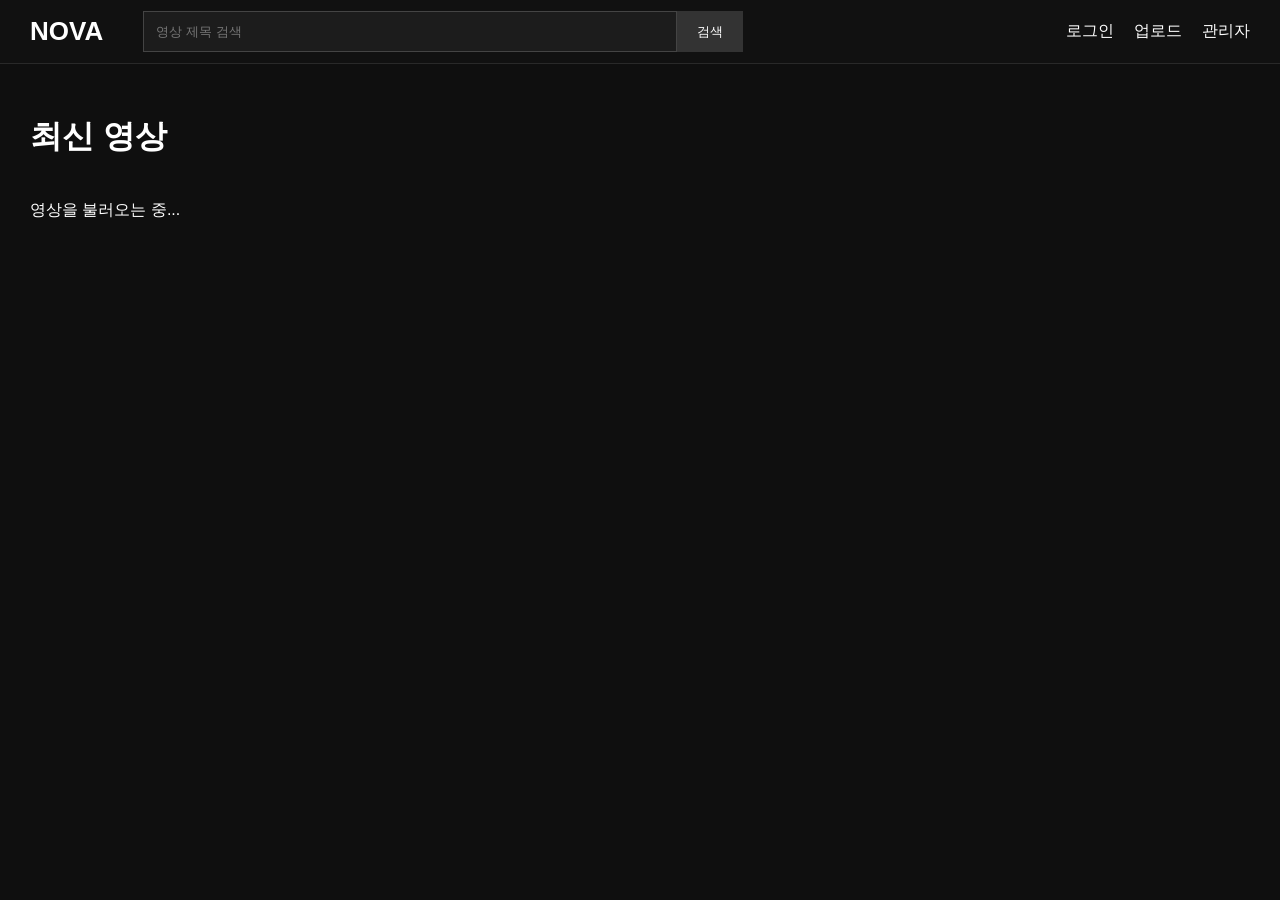
==== frontend/index.html @ 3dfc10b2 "Add admin management and signup nicknames" ====
<!DOCTYPE html>
<html lang="ko">
<head>
    <meta charset="UTF-8">
    <meta name="viewport" content="width=device-width, initial-scale=1.0">
    <title>NOVA</title>
    <link rel="stylesheet" href="style.css">
</head>
<body>
<header class="navbar">
    <div class="logo">NOVA</div>
    <form class="search" id="searchForm" role="search">
        <input id="searchInput" type="search" placeholder="영상 제목 검색" aria-label="영상 제목 검색">
        <button type="submit">검색</button>
    </form>
    <div class="nav-buttons"><a id="authLink" href="login.html">로그인</a><a href="upload.html">업로드</a><a href="admin.html">관리자</a></div>
</header>
<main class="container">
    <h1 id="pageTitle">최신 영상</h1>
    <section id="videoGrid" class="video-grid" aria-live="polite"><p>영상을 불러오는 중...</p></section>
</main>
<script type="module">
import { API_BASE_URL } from "./api-config.js";
import { supabase } from "./supabase.js";
const videoGrid = document.getElementById("videoGrid");
const searchForm = document.getElementById("searchForm");
const searchInput = document.getElementById("searchInput");
const pageTitle = document.getElementById("pageTitle");
let allVideos = [];

const authLink = document.getElementById("authLink");
async function logout(event) {
    event.preventDefault();
    authLink.textContent = "로그아웃 중...";
    authLink.onclick = null;
    const { error } = await supabase.auth.signOut();
    if (error) {
        console.error("로그아웃 실패:", error);
        authLink.textContent = "로그아웃";
        authLink.onclick = logout;
        return;
    }
    updateAuthLink(null);
}

function updateAuthLink(session) {
    if (session) {
        authLink.textContent = "로그아웃";
        authLink.href = "#logout";
        authLink.onclick = logout;
    } else {
        authLink.textContent = "로그인";
        authLink.href = "login.html";
        authLink.onclick = null;
    }
}

const { data: { session } } = await supabase.auth.getSession();
updateAuthLink(session);
supabase.auth.onAuthStateChange((_event, newSession) => updateAuthLink(newSession));

function renderVideos(query = "") {
    const normalizedQuery = query.trim().toLocaleLowerCase();
    const filtered = allVideos.filter(v => (v.title || "").toLocaleLowerCase().includes(normalizedQuery));
    videoGrid.replaceChildren();
    pageTitle.textContent = normalizedQuery ? `검색 결과 (${filtered.length})` : "최신 영상";
    if (!filtered.length) {
        const p = document.createElement("p");
        p.textContent = normalizedQuery ? "검색 결과가 없습니다. 다른 제목으로 검색해 보세요." : "아직 업로드된 영상이 없습니다.";
        videoGrid.appendChild(p);
        return;
    }
    filtered.forEach(v => {
        const card = document.createElement("article");
        card.className = "video-card";
        const preview = document.createElement("video");
        preview.className = "thumbnail-video";
        preview.src = v.url;
        preview.muted = true;
        preview.preload = "metadata";
        preview.playsInline = true;
        const title = document.createElement("h2");
        title.textContent = v.title;
        const label = document.createElement("p");
        label.textContent = v.uploader_name || "NOVA";
        card.append(preview, title, label);
        card.addEventListener("click", () => location.href = `player.html?video=${encodeURIComponent(v.id)}`);
        videoGrid.appendChild(card);
    });
}

async function loadVideos() {
    try {
        const response = await fetch(`${API_BASE_URL}/api/videos`);
        const data = await response.json();
        if (!response.ok) throw new Error(data.detail || "영상 목록을 불러오지 못했습니다.");
        allVideos = data;
        renderVideos(searchInput.value);
    } catch (error) {
        console.error(error);
        videoGrid.replaceChildren();
        const p = document.createElement("p");
        p.textContent = `영상 목록을 불러오지 못했습니다: ${error.message}`;
        videoGrid.appendChild(p);
    }
}
searchForm.addEventListener("submit", e => { e.preventDefault(); renderVideos(searchInput.value); });
searchInput.addEventListener("input", () => renderVideos(searchInput.value));
loadVideos();
</script>
</body>
</html>
---- frontend/style.css ----
* {
    box-sizing: border-box;
}

body {
    margin: 0;
    font-family: Arial, sans-serif;
    background: #0f0f0f;
    color: white;
}

.navbar {
    height: 64px;
    display: flex;
    align-items: center;
    padding: 0 30px;
    border-bottom: 1px solid #292929;
    background: #111;
}

.logo {
    font-size: 26px;
    font-weight: bold;
    margin-right: 40px;
}

.search {
    display: flex;
    flex: 1;
    max-width: 600px;
}

.search input {
    flex: 1;
    padding: 12px;
    border: 1px solid #444;
    background: #1c1c1c;
    color: white;
    outline: none;
}

.search button {
    padding: 0 20px;
    border: none;
    background: #333;
    color: white;
    cursor: pointer;
}

.nav-buttons {
    margin-left: auto;
    display: flex;
    gap: 20px;
}

.nav-buttons a {
    color: white;
    text-decoration: none;
}

.container {
    padding: 30px;
}

.container h1 {
    margin-bottom: 25px;
}

.video-grid {
    display: grid;
    grid-template-columns: repeat(3, 1fr);
    gap: 25px;
}

.video-card {
    cursor: pointer;
}

.thumbnail {
    height: 190px;
    background: #242424;
    display: flex;
    align-items: center;
    justify-content: center;
    font-size: 28px;
    font-weight: bold;
    border-radius: 8px;
}

.video-card h2 {
    font-size: 17px;
    margin: 10px 0 5px;
}

.video-card p {
    margin: 0;
    color: #999;
    font-size: 14px;
}

@media (max-width: 800px) {
    .video-grid {
        grid-template-columns: 1fr;
    }

    .search {
        display: none;
    }
}
.upload-container {
    max-width: 700px;
    margin: 60px auto;
    padding: 30px;
}

.upload-container h1 {
    margin-bottom: 30px;
}

.upload-container input {
    display: block;
    margin-bottom: 20px;
}

.upload-container button {
    padding: 12px 25px;
    border: none;
    background: #333;
    color: white;
    cursor: pointer;
    border-radius: 5px;
}

.upload-container button:hover {
    background: #444;
}

#message {
    margin-top: 20px;
    color: #aaa;
}
.thumbnail-video {
    width: 100%;
    height: 190px;
    object-fit: cover;
    background: #242424;
    border-radius: 8px;
}

.player-container {
    max-width: 1000px;
    margin: 40px auto;
    padding: 20px;
}

.player-container video {
    width: 100%;
    max-height: 600px;
    background: black;
    border-radius: 8px;
}

.player-container h1 {
    margin-top: 20px;
}
.player-page {
    max-width: 1100px;
    margin: 40px auto;
    padding: 0 25px;
}

.player {
    width: 100%;
    background: #000;
    border-radius: 10px;
    overflow: hidden;
}

.player video {
    display: block;
    width: 100%;
    max-height: 650px;
    background: #000;
}

.player-page h1 {
    margin-top: 22px;
    margin-bottom: 8px;
    font-size: 24px;
}

#videoInfo {
    color: #999;
    margin: 0;
}
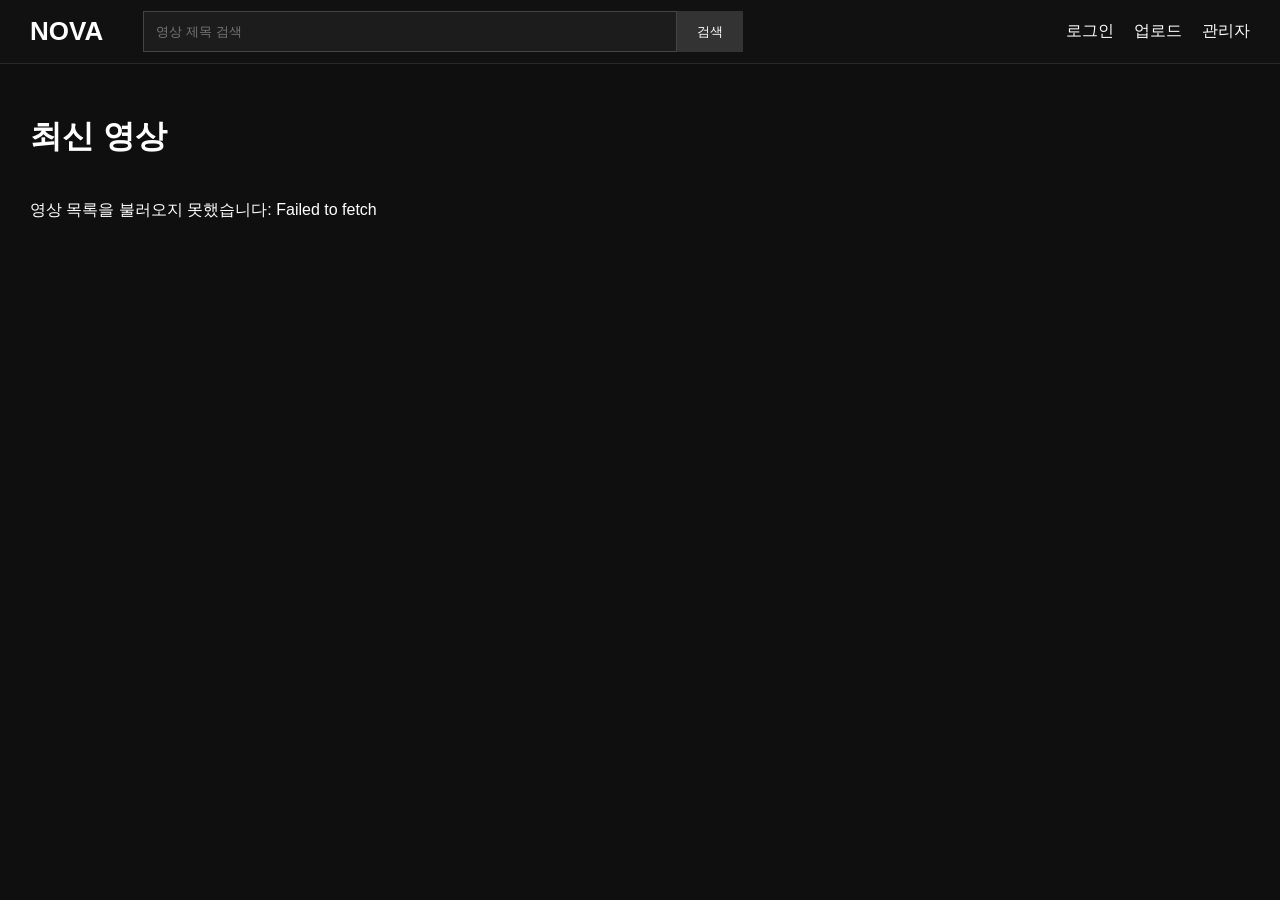
==== commit 236a5e0e: "Replace Supabase Auth with nickname accounts" ====
--- a/frontend/index.html
+++ b/frontend/index.html
@@ -21,7 +21,6 @@
 </main>
 <script type="module">
 import { API_BASE_URL } from "./api-config.js";
-import { supabase } from "./supabase.js";
 const videoGrid = document.getElementById("videoGrid");
 const searchForm = document.getElementById("searchForm");
 const searchInput = document.getElementById("searchInput");
@@ -33,13 +32,8 @@
     event.preventDefault();
     authLink.textContent = "로그아웃 중...";
     authLink.onclick = null;
-    const { error } = await supabase.auth.signOut();
-    if (error) {
-        console.error("로그아웃 실패:", error);
-        authLink.textContent = "로그아웃";
-        authLink.onclick = logout;
-        return;
-    }
+    localStorage.removeItem("nova_access_token");
+    localStorage.removeItem("nova_user");
     updateAuthLink(null);
 }
 
@@ -55,9 +49,7 @@
     }
 }
 
-const { data: { session } } = await supabase.auth.getSession();
-updateAuthLink(session);
-supabase.auth.onAuthStateChange((_event, newSession) => updateAuthLink(newSession));
+updateAuthLink(localStorage.getItem("nova_access_token"));
 
 function renderVideos(query = "") {
     const normalizedQuery = query.trim().toLocaleLowerCase();
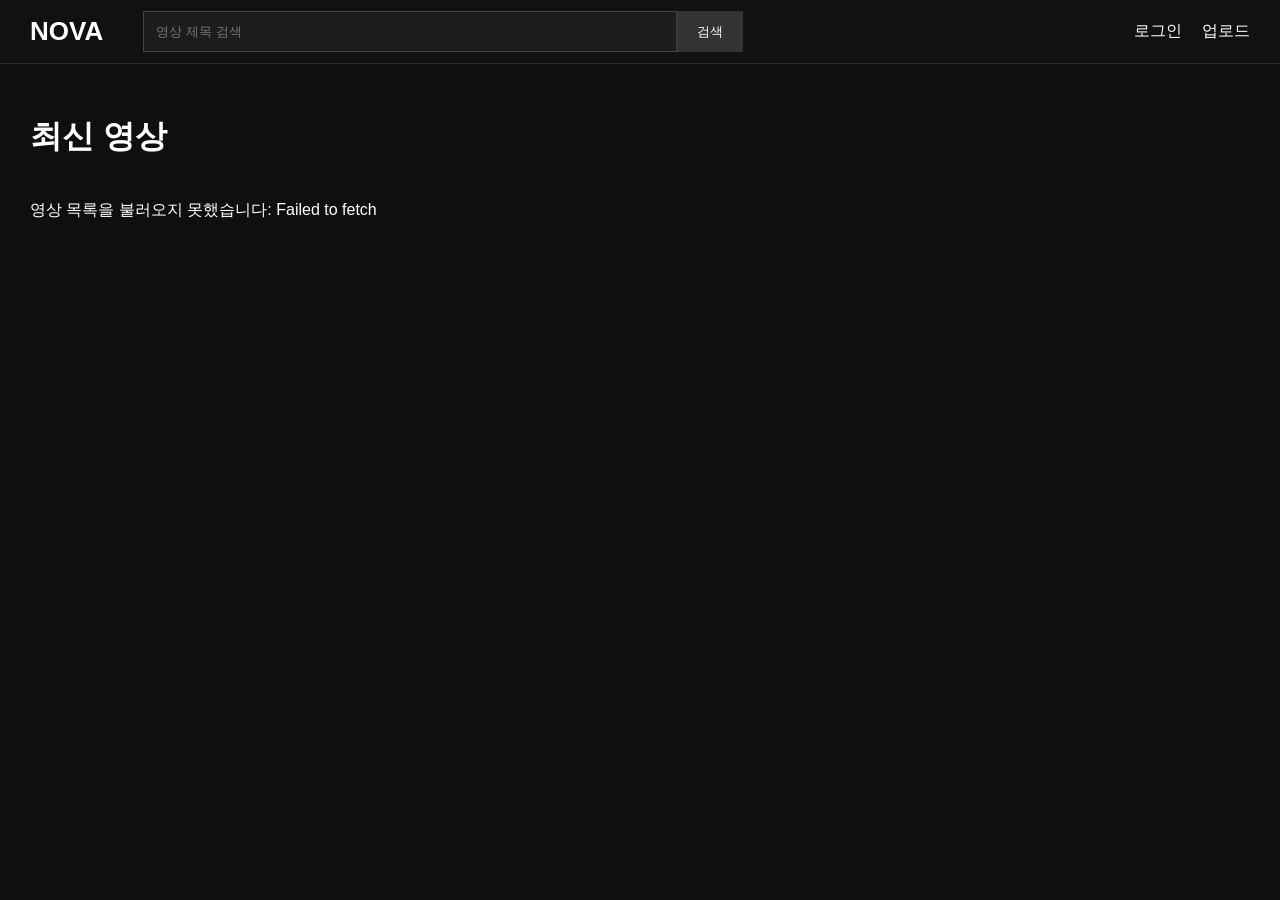
==== commit cc32f677: "Hide admin navigation from non-admins" ====
--- a/frontend/index.html
+++ b/frontend/index.html
@@ -13,7 +13,7 @@
         <input id="searchInput" type="search" placeholder="영상 제목 검색" aria-label="영상 제목 검색">
         <button type="submit">검색</button>
     </form>
-    <div class="nav-buttons"><a id="authLink" href="login.html">로그인</a><a href="upload.html">업로드</a><a href="admin.html">관리자</a></div>
+    <div class="nav-buttons"><a id="authLink" href="login.html">로그인</a><a href="upload.html">업로드</a><a id="adminLink" href="admin.html" hidden>관리자</a></div>
 </header>
 <main class="container">
     <h1 id="pageTitle">최신 영상</h1>
@@ -25,6 +25,7 @@
 const searchForm = document.getElementById("searchForm");
 const searchInput = document.getElementById("searchInput");
 const pageTitle = document.getElementById("pageTitle");
+const adminLink = document.getElementById("adminLink");
 let allVideos = [];
 
 const authLink = document.getElementById("authLink");
@@ -38,6 +39,7 @@
 }
 
 function updateAuthLink(session) {
+    if (!session) adminLink.hidden = true;
     if (session) {
         authLink.textContent = "로그아웃";
         authLink.href = "#logout";
@@ -51,11 +53,24 @@
 
 updateAuthLink(localStorage.getItem("nova_access_token"));
 
+async function showAdminLinkForAdmins() {
+    const token = localStorage.getItem("nova_access_token");
+    if (!token) return;
+    try {
+        const response = await fetch(`${API_BASE_URL}/api/auth/me`, { headers: { Authorization: `Bearer ${token}` } });
+        if (!response.ok) return;
+        const user = await response.json();
+        adminLink.hidden = !user.is_admin;
+    } catch (error) { console.error("관리자 메뉴 권한 확인 실패", error); }
+}
+showAdminLinkForAdmins();
+
 function renderVideos(query = "") {
     const normalizedQuery = query.trim().toLocaleLowerCase();
     const filtered = allVideos.filter(v => (v.title || "").toLocaleLowerCase().includes(normalizedQuery));
+    if (normalizedQuery) filtered.sort((a, b) => (b.like_count || 0) - (a.like_count || 0));
     videoGrid.replaceChildren();
-    pageTitle.textContent = normalizedQuery ? `검색 결과 (${filtered.length})` : "최신 영상";
+    pageTitle.textContent = normalizedQuery ? `검색 결과 · 좋아요순 (${filtered.length})` : "최신 영상";
     if (!filtered.length) {
         const p = document.createElement("p");
         p.textContent = normalizedQuery ? "검색 결과가 없습니다. 다른 제목으로 검색해 보세요." : "아직 업로드된 영상이 없습니다.";
@@ -74,7 +89,7 @@
         const title = document.createElement("h2");
         title.textContent = v.title;
         const label = document.createElement("p");
-        label.textContent = v.uploader_name || "NOVA";
+        label.textContent = `${v.uploader_name || "NOVA"} · 좋아요 ${v.like_count || 0}`;
         card.append(preview, title, label);
         card.addEventListener("click", () => location.href = `player.html?video=${encodeURIComponent(v.id)}`);
         videoGrid.appendChild(card);
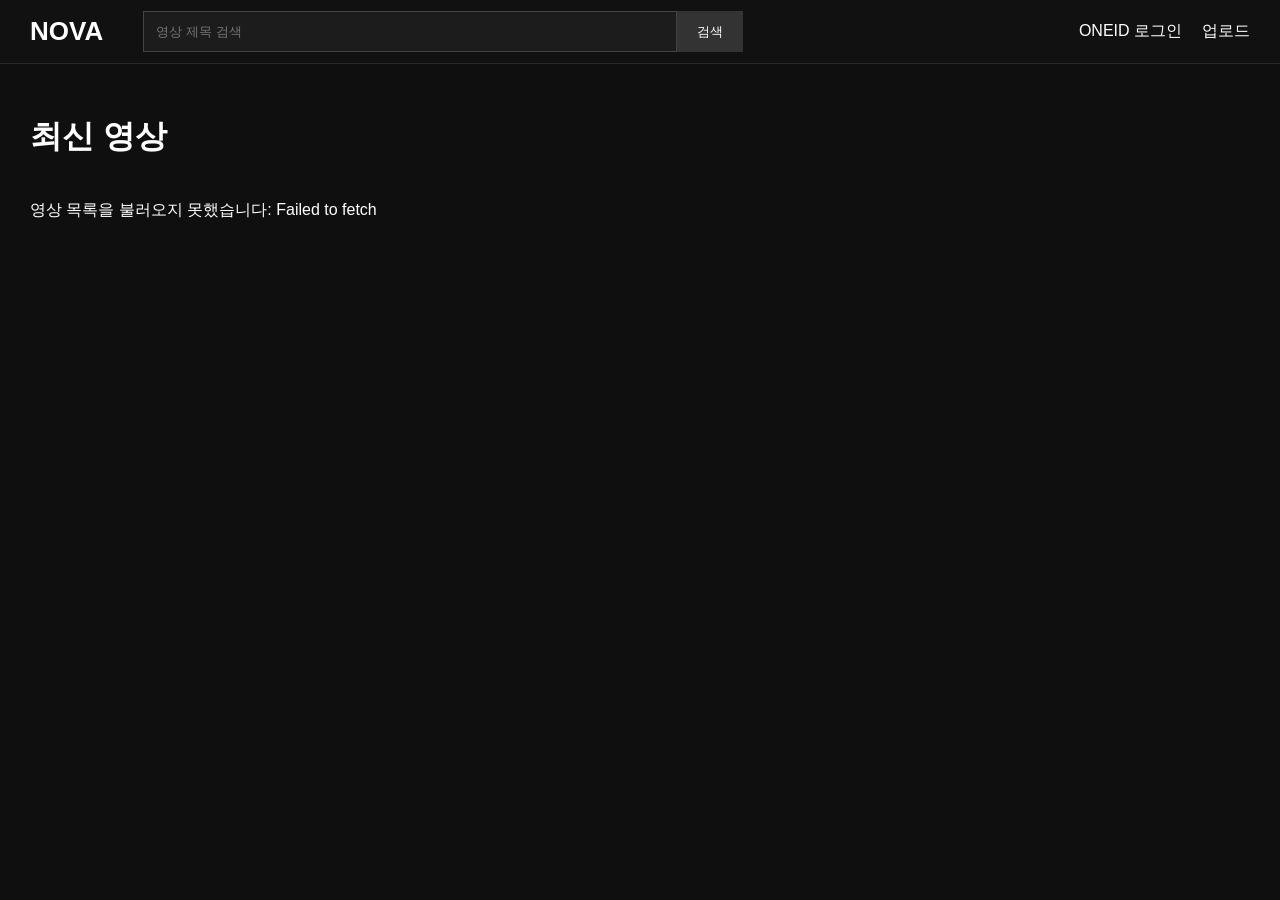
==== commit 6d14e466: "Integrate ONEID SSO: seamless account creation, production auth defaults, and oneid-config" ====
--- a/frontend/index.html
+++ b/frontend/index.html
@@ -13,7 +13,7 @@
         <input id="searchInput" type="search" placeholder="영상 제목 검색" aria-label="영상 제목 검색">
         <button type="submit">검색</button>
     </form>
-    <div class="nav-buttons"><a id="authLink" href="login.html">로그인</a><a href="upload.html">업로드</a><a id="adminLink" href="admin.html" hidden>관리자</a></div>
+    <div class="nav-buttons"><a href="login.html">ONEID 로그인</a><a href="upload.html">업로드</a></div>
 </header>
 <main class="container">
     <h1 id="pageTitle">최신 영상</h1>
@@ -25,52 +25,13 @@
 const searchForm = document.getElementById("searchForm");
 const searchInput = document.getElementById("searchInput");
 const pageTitle = document.getElementById("pageTitle");
-const adminLink = document.getElementById("adminLink");
 let allVideos = [];
-
-const authLink = document.getElementById("authLink");
-async function logout(event) {
-    event.preventDefault();
-    authLink.textContent = "로그아웃 중...";
-    authLink.onclick = null;
-    localStorage.removeItem("nova_access_token");
-    localStorage.removeItem("nova_user");
-    updateAuthLink(null);
-}
-
-function updateAuthLink(session) {
-    if (!session) adminLink.hidden = true;
-    if (session) {
-        authLink.textContent = "로그아웃";
-        authLink.href = "#logout";
-        authLink.onclick = logout;
-    } else {
-        authLink.textContent = "로그인";
-        authLink.href = "login.html";
-        authLink.onclick = null;
-    }
-}
-
-updateAuthLink(localStorage.getItem("nova_access_token"));
-
-async function showAdminLinkForAdmins() {
-    const token = localStorage.getItem("nova_access_token");
-    if (!token) return;
-    try {
-        const response = await fetch(`${API_BASE_URL}/api/auth/me`, { headers: { Authorization: `Bearer ${token}` } });
-        if (!response.ok) return;
-        const user = await response.json();
-        adminLink.hidden = !user.is_admin;
-    } catch (error) { console.error("관리자 메뉴 권한 확인 실패", error); }
-}
-showAdminLinkForAdmins();
 
 function renderVideos(query = "") {
     const normalizedQuery = query.trim().toLocaleLowerCase();
     const filtered = allVideos.filter(v => (v.title || "").toLocaleLowerCase().includes(normalizedQuery));
-    if (normalizedQuery) filtered.sort((a, b) => (b.like_count || 0) - (a.like_count || 0));
     videoGrid.replaceChildren();
-    pageTitle.textContent = normalizedQuery ? `검색 결과 · 좋아요순 (${filtered.length})` : "최신 영상";
+    pageTitle.textContent = normalizedQuery ? `검색 결과 (${filtered.length})` : "최신 영상";
     if (!filtered.length) {
         const p = document.createElement("p");
         p.textContent = normalizedQuery ? "검색 결과가 없습니다. 다른 제목으로 검색해 보세요." : "아직 업로드된 영상이 없습니다.";
@@ -89,7 +50,7 @@
         const title = document.createElement("h2");
         title.textContent = v.title;
         const label = document.createElement("p");
-        label.textContent = `${v.uploader_name || "NOVA"} · 좋아요 ${v.like_count || 0}`;
+        label.textContent = "NOVA";
         card.append(preview, title, label);
         card.addEventListener("click", () => location.href = `player.html?video=${encodeURIComponent(v.id)}`);
         videoGrid.appendChild(card);
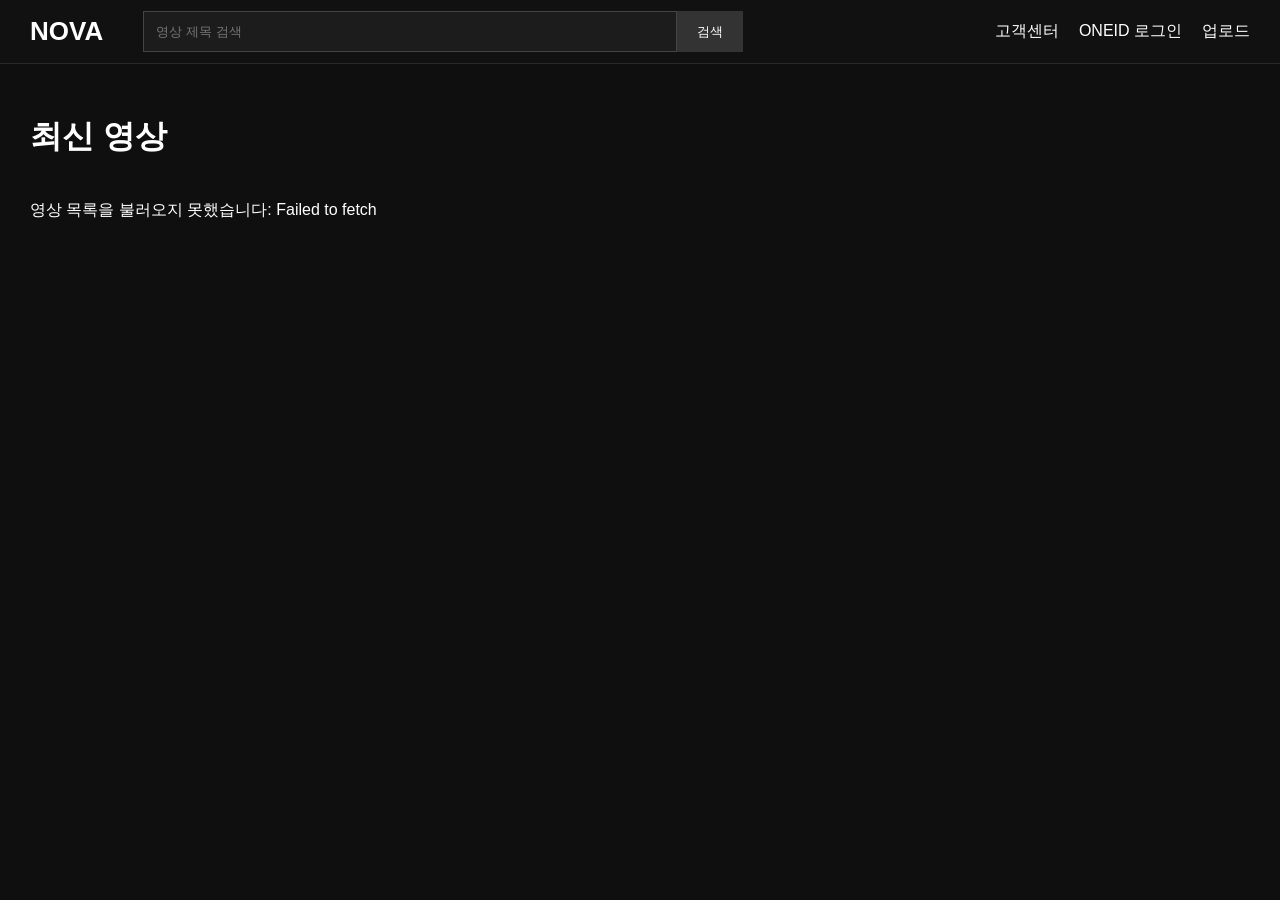
==== commit 83521e31: "Add HELPDESK customer support link" ====
--- a/frontend/index.html
+++ b/frontend/index.html
@@ -13,7 +13,7 @@
         <input id="searchInput" type="search" placeholder="영상 제목 검색" aria-label="영상 제목 검색">
         <button type="submit">검색</button>
     </form>
-    <div class="nav-buttons"><a href="login.html">ONEID 로그인</a><a href="upload.html">업로드</a></div>
+    <div class="nav-buttons"><a href="https://oneid-helpdesk.onrender.com/?service=NOVA" target="_blank" rel="noopener">고객센터</a><a href="login.html">ONEID 로그인</a><a href="upload.html">업로드</a></div>
 </header>
 <main class="container">
     <h1 id="pageTitle">최신 영상</h1>
@@ -21,6 +21,9 @@
 </main>
 <script type="module">
 import { API_BASE_URL } from "./api-config.js";
+import { initAuthNav } from "./auth-nav.js";
+
+initAuthNav();
 const videoGrid = document.getElementById("videoGrid");
 const searchForm = document.getElementById("searchForm");
 const searchInput = document.getElementById("searchInput");
--- a/frontend/style.css
+++ b/frontend/style.css
@@ -50,12 +50,26 @@
 .nav-buttons {
     margin-left: auto;
     display: flex;
+    align-items: center;
     gap: 20px;
 }
 
 .nav-buttons a {
     color: white;
     text-decoration: none;
+    transition: color 0.15s ease;
+}
+
+.nav-buttons a:hover {
+    color: #4da6ff;
+}
+
+.user-greeting {
+    display: inline-flex;
+    align-items: center;
+    font-size: 14px;
+    font-weight: bold;
+    color: #4da6ff;
 }
 
 .container {
